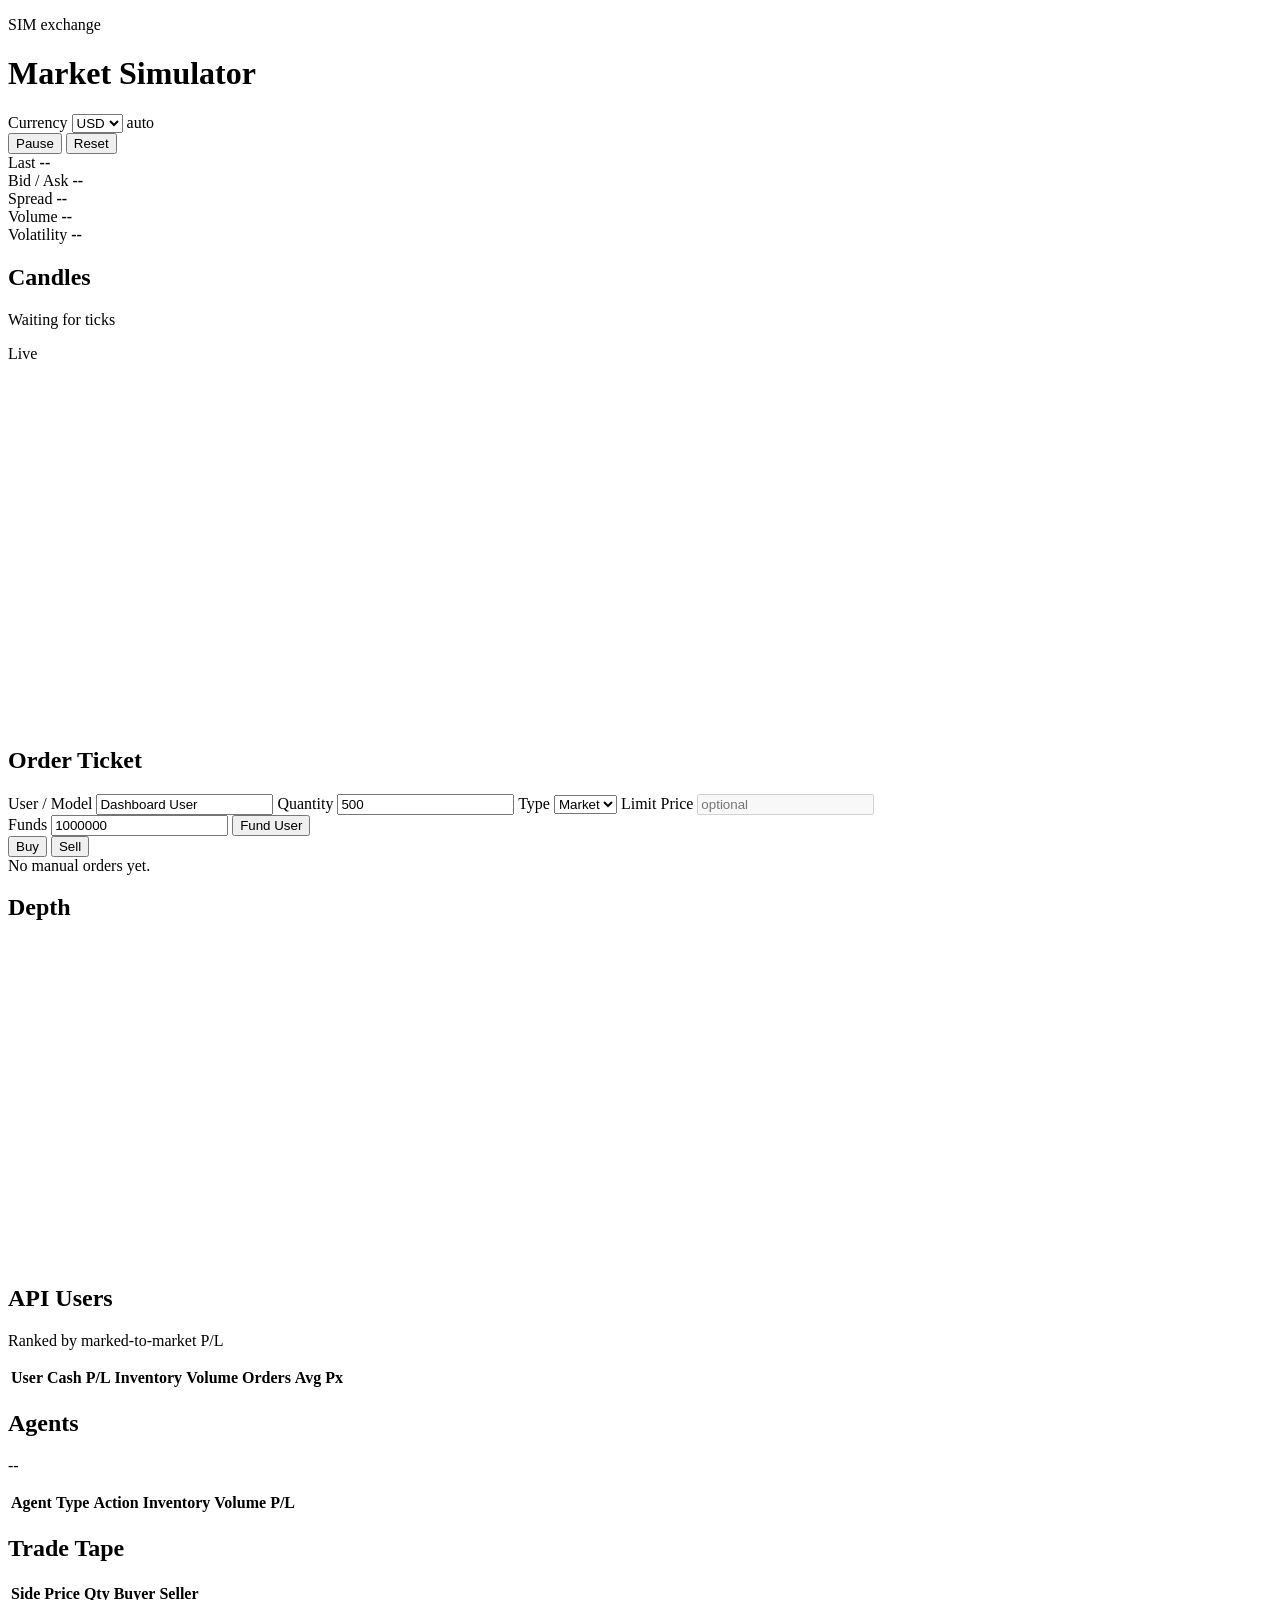
==== static/index.html @ ded02b48 "Initial commit of Market Simulator" ====
<!doctype html>
<html lang="en">
  <head>
    <meta charset="utf-8">
    <meta name="viewport" content="width=device-width, initial-scale=1">
    <title>Market Simulator</title>
    <link rel="stylesheet" href="/styles.css">
  </head>
  <body>
    <main class="app-shell">
      <header class="topbar">
        <div>
          <p class="eyebrow">SIM exchange</p>
          <h1>Market Simulator</h1>
        </div>
        <div class="topbar-actions">
          <div class="currency-control">
            <label for="currencySelect">Currency</label>
            <select id="currencySelect">
              <option value="USD">USD</option>
              <option value="INR">INR</option>
              <option value="EUR">EUR</option>
              <option value="GBP">GBP</option>
              <option value="JPY">JPY</option>
              <option value="AUD">AUD</option>
              <option value="CAD">CAD</option>
              <option value="SGD">SGD</option>
              <option value="AED">AED</option>
            </select>
            <span id="currencySource">auto</span>
          </div>
          <button id="toggleRun" class="secondary-button" type="button">Pause</button>
          <button id="reset" class="secondary-button warning" type="button">Reset</button>
        </div>
      </header>

      <section class="metric-grid" aria-label="market metrics">
        <div class="metric">
          <span>Last</span>
          <strong id="lastPrice">--</strong>
        </div>
        <div class="metric">
          <span>Bid / Ask</span>
          <strong id="bidAsk">--</strong>
        </div>
        <div class="metric">
          <span>Spread</span>
          <strong id="spread">--</strong>
        </div>
        <div class="metric">
          <span>Volume</span>
          <strong id="volume">--</strong>
        </div>
        <div class="metric">
          <span>Volatility</span>
          <strong id="volatility">--</strong>
        </div>
      </section>

      <section class="workspace">
        <section class="panel chart-panel" aria-label="price chart">
          <div class="panel-head">
            <div>
              <h2>Candles</h2>
              <p id="chartSubhead">Waiting for ticks</p>
            </div>
            <div id="marketState" class="status-pill">Live</div>
          </div>
          <canvas id="priceCanvas" width="900" height="360"></canvas>
        </section>

        <section class="panel ticket-panel" aria-label="manual order ticket">
          <div class="panel-head">
            <h2>Order Ticket</h2>
          </div>
          <form id="orderForm" class="order-form">
            <label>
              User / Model
              <input id="userName" type="text" value="Dashboard User" autocomplete="off">
            </label>
            <label>
              Quantity
              <input id="quantity" type="number" min="0.0001" step="1" value="500" required>
            </label>
            <label>
              Type
              <select id="orderType">
                <option value="market">Market</option>
                <option value="limit">Limit</option>
              </select>
            </label>
            <label>
              Limit Price <span id="priceCurrencyHint"></span>
              <input id="price" type="number" min="0.0001" step="0.01" placeholder="optional" disabled>
            </label>
            <div class="funding-form">
              <label>
                Funds <span id="fundCurrencyHint"></span>
                <input id="fundingAmount" type="number" min="0.01" step="1000" value="1000000">
              </label>
              <button id="fundButton" class="secondary-button" type="button">Fund User</button>
            </div>
            <div class="order-actions">
              <button id="buyButton" class="buy-button" type="button">Buy</button>
              <button id="sellButton" class="sell-button" type="button">Sell</button>
            </div>
          </form>
          <div id="orderResult" class="order-result">No manual orders yet.</div>
        </section>

        <section class="panel book-panel" aria-label="order book">
          <div class="panel-head">
            <h2>Depth</h2>
          </div>
          <canvas id="bookCanvas" width="520" height="320"></canvas>
        </section>

        <section class="panel users-panel" aria-label="api user performance">
          <div class="panel-head">
            <div>
              <h2>API Users</h2>
              <p>Ranked by marked-to-market P/L</p>
            </div>
          </div>
          <div class="table-scroll">
            <table>
              <thead>
                <tr>
                  <th>User</th>
                  <th>Cash</th>
                  <th>P/L</th>
                  <th>Inventory</th>
                  <th>Volume</th>
                  <th>Orders</th>
                  <th>Avg Px</th>
                </tr>
              </thead>
              <tbody id="usersTable"></tbody>
            </table>
          </div>
        </section>

        <section class="panel agents-panel" aria-label="agent activity">
          <div class="panel-head">
            <div>
              <h2>Agents</h2>
              <p id="agentCounts">--</p>
            </div>
          </div>
          <div class="table-scroll">
            <table>
              <thead>
                <tr>
                  <th>Agent</th>
                  <th>Type</th>
                  <th>Action</th>
                  <th>Inventory</th>
                  <th>Volume</th>
                  <th>P/L</th>
                </tr>
              </thead>
              <tbody id="agentsTable"></tbody>
            </table>
          </div>
        </section>

        <section class="panel tape-panel" aria-label="trade tape">
          <div class="panel-head">
            <h2>Trade Tape</h2>
          </div>
          <div class="table-scroll">
            <table>
              <thead>
                <tr>
                  <th>Side</th>
                  <th>Price</th>
                  <th>Qty</th>
                  <th>Buyer</th>
                  <th>Seller</th>
                </tr>
              </thead>
              <tbody id="tradesTable"></tbody>
            </table>
          </div>
        </section>
      </section>
    </main>

    <script src="/app.js"></script>
  </body>
</html>
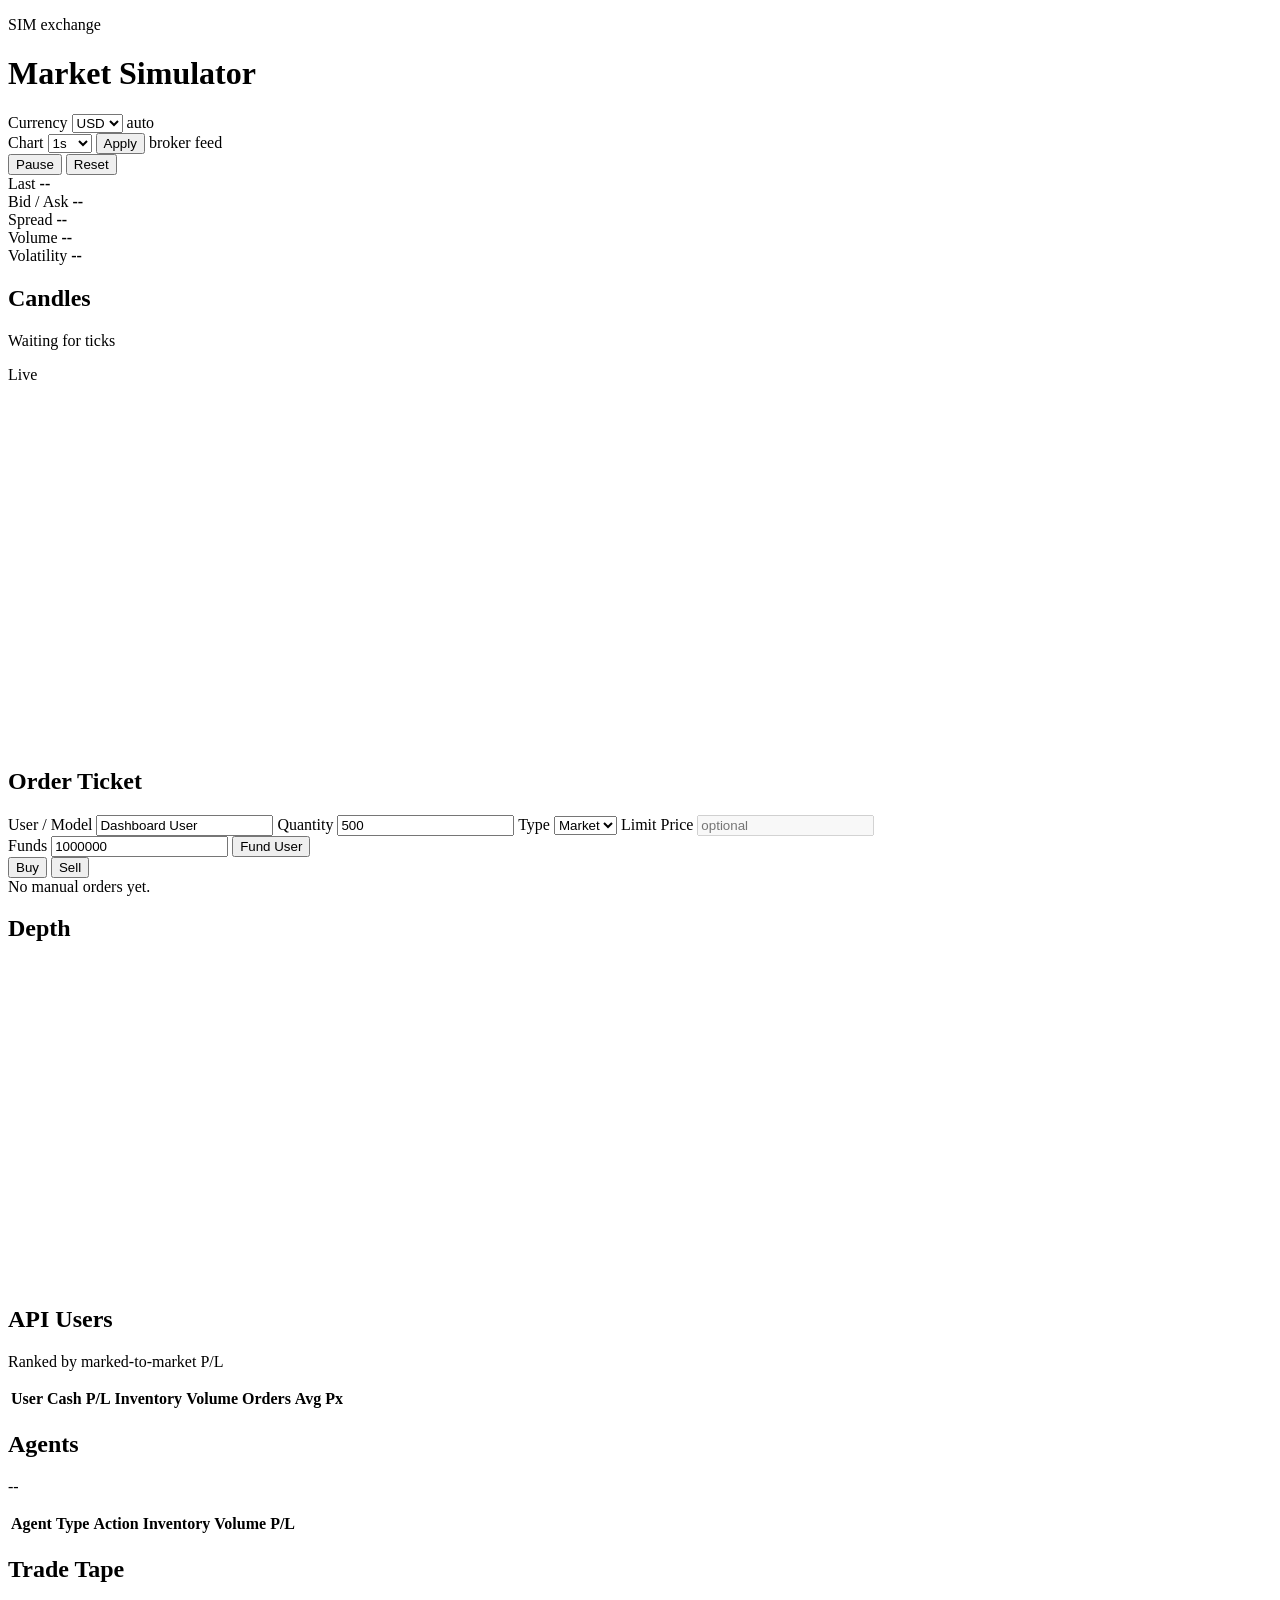
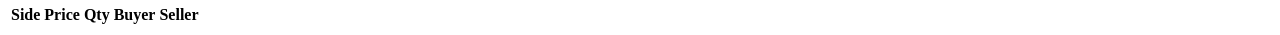
==== commit 714b97af: "commit z" ====
--- a/static/index.html
+++ b/static/index.html
@@ -29,6 +29,18 @@
             </select>
             <span id="currencySource">auto</span>
           </div>
+          <div class="refresh-control">
+            <label for="chartRefreshSelect">Chart</label>
+            <select id="chartRefreshSelect">
+              <option value="1000">1s</option>
+              <option value="2000">2s</option>
+              <option value="5000">5s</option>
+              <option value="15000">15s</option>
+              <option value="60000">1m</option>
+            </select>
+            <button id="chartRefreshApply" class="secondary-button refresh-apply" type="button">Apply</button>
+            <span id="chartRefreshStatus">broker feed</span>
+          </div>
           <button id="toggleRun" class="secondary-button" type="button">Pause</button>
           <button id="reset" class="secondary-button warning" type="button">Reset</button>
         </div>
@@ -186,6 +198,6 @@
       </section>
     </main>
 
-    <script src="/app.js"></script>
+    <script src="/app.js?v=chart-refresh-2"></script>
   </body>
 </html>
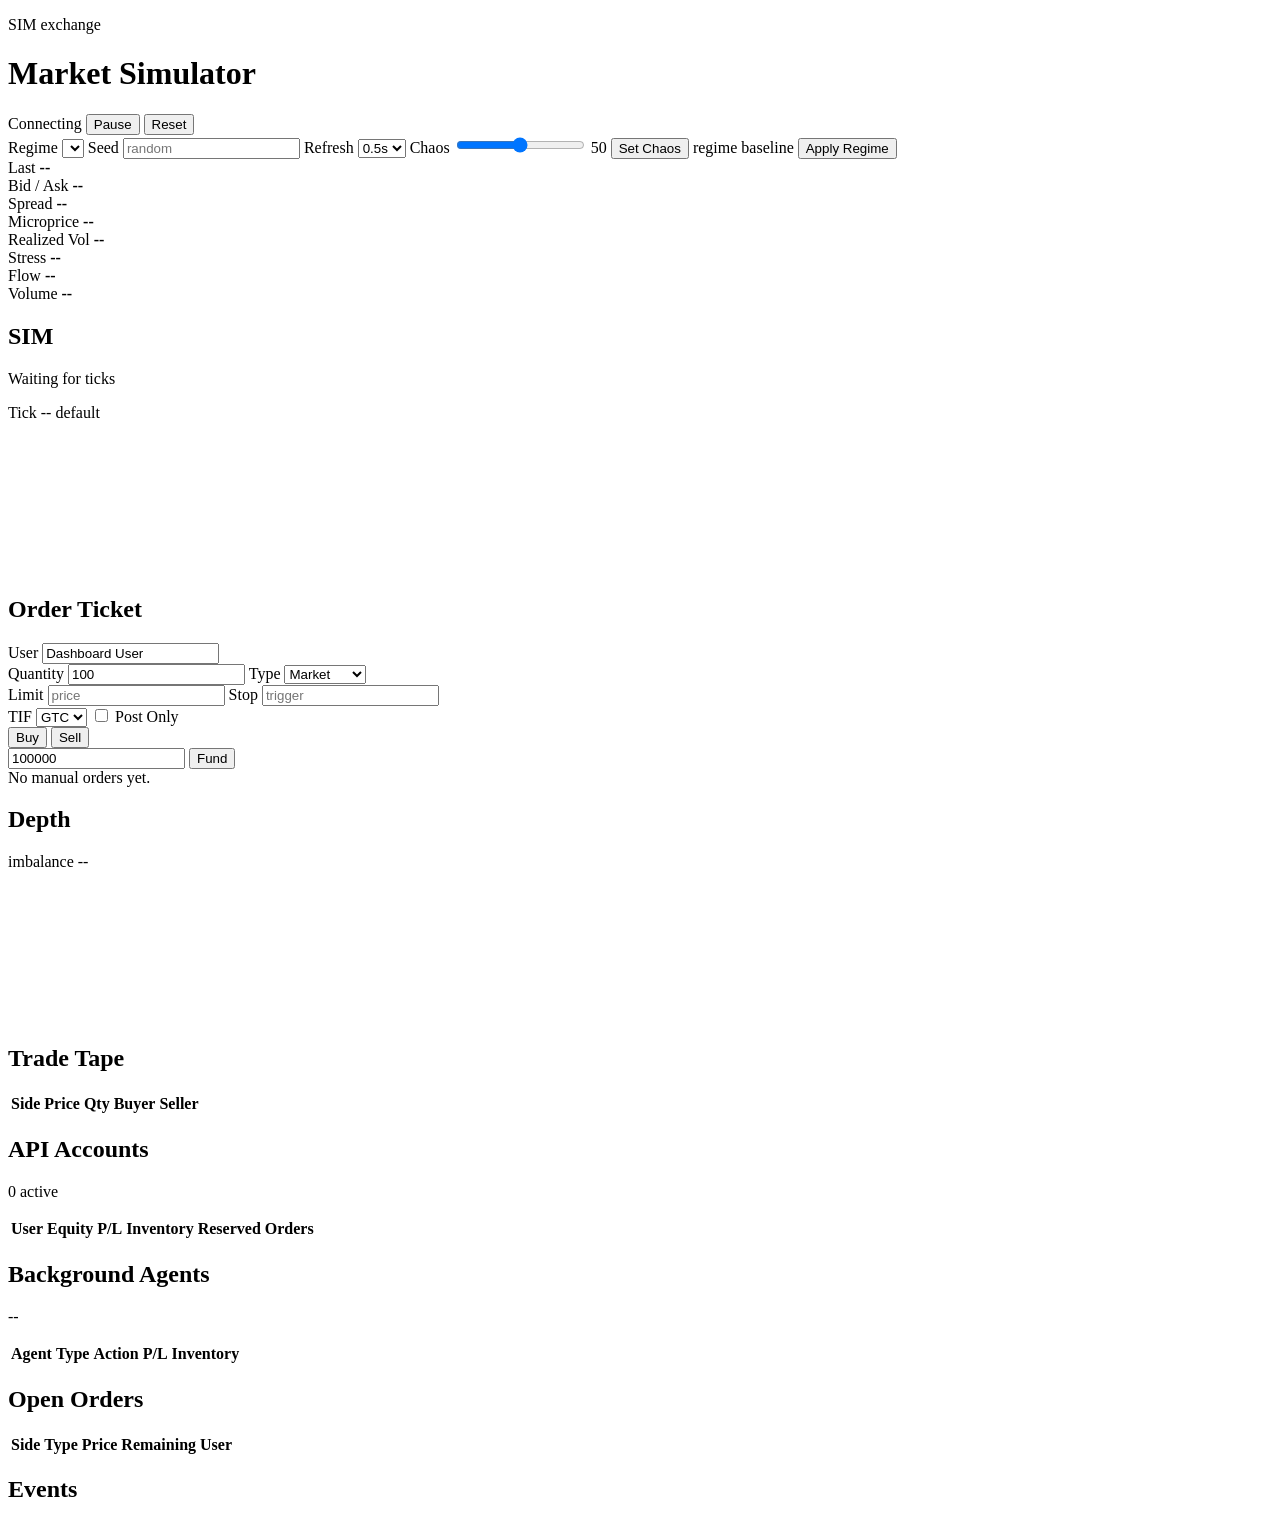
==== commit 5dabb684: "Exclude /tests and /example_agents from repository and sync latest changes" ====
--- a/static/index.html
+++ b/static/index.html
@@ -9,42 +9,46 @@
   <body>
     <main class="app-shell">
       <header class="topbar">
-        <div>
+        <div class="brand-block">
           <p class="eyebrow">SIM exchange</p>
           <h1>Market Simulator</h1>
         </div>
         <div class="topbar-actions">
-          <div class="currency-control">
-            <label for="currencySelect">Currency</label>
-            <select id="currencySelect">
-              <option value="USD">USD</option>
-              <option value="INR">INR</option>
-              <option value="EUR">EUR</option>
-              <option value="GBP">GBP</option>
-              <option value="JPY">JPY</option>
-              <option value="AUD">AUD</option>
-              <option value="CAD">CAD</option>
-              <option value="SGD">SGD</option>
-              <option value="AED">AED</option>
-            </select>
-            <span id="currencySource">auto</span>
-          </div>
-          <div class="refresh-control">
-            <label for="chartRefreshSelect">Chart</label>
-            <select id="chartRefreshSelect">
-              <option value="1000">1s</option>
-              <option value="2000">2s</option>
-              <option value="5000">5s</option>
-              <option value="15000">15s</option>
-              <option value="60000">1m</option>
-            </select>
-            <button id="chartRefreshApply" class="secondary-button refresh-apply" type="button">Apply</button>
-            <span id="chartRefreshStatus">broker feed</span>
-          </div>
+          <span id="connectionState" class="status-pill">Connecting</span>
           <button id="toggleRun" class="secondary-button" type="button">Pause</button>
-          <button id="reset" class="secondary-button warning" type="button">Reset</button>
+          <button id="resetMarket" class="secondary-button warning" type="button">Reset</button>
         </div>
       </header>
+
+      <section class="control-strip" aria-label="regime controls">
+        <label>
+          Regime
+          <select id="scenarioSelect"></select>
+        </label>
+        <label>
+          Seed
+          <input id="seedInput" type="number" step="1" placeholder="random">
+        </label>
+        <label>
+          Refresh
+          <select id="refreshSelect">
+            <option value="500">0.5s</option>
+            <option value="1000">1s</option>
+            <option value="2000">2s</option>
+            <option value="5000">5s</option>
+          </select>
+        </label>
+        <label class="chaos-field">
+          Chaos
+          <span class="range-row">
+            <input id="chaosLevel" type="range" min="0" max="100" step="1" value="50">
+            <output id="chaosReadout" for="chaosLevel">50</output>
+          </span>
+        </label>
+        <button id="applyChaos" class="secondary-button" type="button">Set Chaos</button>
+        <span id="chaosSource" class="panel-tag">regime baseline</span>
+        <button id="applyRegime" class="primary-button" type="button">Apply Regime</button>
+      </section>
 
       <section class="metric-grid" aria-label="market metrics">
         <div class="metric">
@@ -60,120 +64,108 @@
           <strong id="spread">--</strong>
         </div>
         <div class="metric">
+          <span>Microprice</span>
+          <strong id="microprice">--</strong>
+        </div>
+        <div class="metric">
+          <span>Realized Vol</span>
+          <strong id="realizedVol">--</strong>
+        </div>
+        <div class="metric">
+          <span>Stress</span>
+          <strong id="liquidityStress">--</strong>
+        </div>
+        <div class="metric">
+          <span>Flow</span>
+          <strong id="orderFlow">--</strong>
+        </div>
+        <div class="metric">
           <span>Volume</span>
           <strong id="volume">--</strong>
         </div>
-        <div class="metric">
-          <span>Volatility</span>
-          <strong id="volatility">--</strong>
-        </div>
       </section>
 
       <section class="workspace">
         <section class="panel chart-panel" aria-label="price chart">
           <div class="panel-head">
             <div>
-              <h2>Candles</h2>
+              <h2 id="symbolTitle">SIM</h2>
               <p id="chartSubhead">Waiting for ticks</p>
             </div>
-            <div id="marketState" class="status-pill">Live</div>
-          </div>
-          <canvas id="priceCanvas" width="900" height="360"></canvas>
-        </section>
-
-        <section class="panel ticket-panel" aria-label="manual order ticket">
+            <div class="panel-kpis">
+              <span id="tickValue">Tick --</span>
+              <span id="scenarioValue">default</span>
+            </div>
+          </div>
+          <canvas id="priceCanvas"></canvas>
+        </section>
+
+        <section class="panel ticket-panel" aria-label="order ticket">
           <div class="panel-head">
             <h2>Order Ticket</h2>
           </div>
           <form id="orderForm" class="order-form">
             <label>
-              User / Model
+              User
               <input id="userName" type="text" value="Dashboard User" autocomplete="off">
             </label>
-            <label>
-              Quantity
-              <input id="quantity" type="number" min="0.0001" step="1" value="500" required>
-            </label>
-            <label>
-              Type
-              <select id="orderType">
-                <option value="market">Market</option>
-                <option value="limit">Limit</option>
-              </select>
-            </label>
-            <label>
-              Limit Price <span id="priceCurrencyHint"></span>
-              <input id="price" type="number" min="0.0001" step="0.01" placeholder="optional" disabled>
-            </label>
-            <div class="funding-form">
-              <label>
-                Funds <span id="fundCurrencyHint"></span>
-                <input id="fundingAmount" type="number" min="0.01" step="1000" value="1000000">
-              </label>
-              <button id="fundButton" class="secondary-button" type="button">Fund User</button>
+            <div class="split-fields">
+              <label>
+                Quantity
+                <input id="quantity" type="number" min="0.0001" step="1" value="100" required>
+              </label>
+              <label>
+                Type
+                <select id="orderType">
+                  <option value="market">Market</option>
+                  <option value="limit">Limit</option>
+                  <option value="stop">Stop</option>
+                  <option value="stop_limit">Stop Limit</option>
+                </select>
+              </label>
+            </div>
+            <div class="split-fields">
+              <label>
+                Limit
+                <input id="limitPrice" type="number" min="0.0001" step="0.01" placeholder="price">
+              </label>
+              <label>
+                Stop
+                <input id="stopPrice" type="number" min="0.0001" step="0.01" placeholder="trigger">
+              </label>
+            </div>
+            <div class="split-fields compact-controls">
+              <label>
+                TIF
+                <select id="timeInForce">
+                  <option value="gtc">GTC</option>
+                  <option value="ioc">IOC</option>
+                  <option value="fok">FOK</option>
+                </select>
+              </label>
+              <label class="checkbox-line">
+                <input id="postOnly" type="checkbox">
+                Post Only
+              </label>
             </div>
             <div class="order-actions">
               <button id="buyButton" class="buy-button" type="button">Buy</button>
               <button id="sellButton" class="sell-button" type="button">Sell</button>
             </div>
+            <div class="funding-row">
+              <input id="fundingAmount" type="number" min="0.01" step="1000" value="100000">
+              <button id="fundButton" class="secondary-button" type="button">Fund</button>
+            </div>
           </form>
           <div id="orderResult" class="order-result">No manual orders yet.</div>
         </section>
 
-        <section class="panel book-panel" aria-label="order book">
+        <section class="panel depth-panel" aria-label="order book depth">
           <div class="panel-head">
             <h2>Depth</h2>
-          </div>
-          <canvas id="bookCanvas" width="520" height="320"></canvas>
-        </section>
-
-        <section class="panel users-panel" aria-label="api user performance">
-          <div class="panel-head">
-            <div>
-              <h2>API Users</h2>
-              <p>Ranked by marked-to-market P/L</p>
-            </div>
-          </div>
-          <div class="table-scroll">
-            <table>
-              <thead>
-                <tr>
-                  <th>User</th>
-                  <th>Cash</th>
-                  <th>P/L</th>
-                  <th>Inventory</th>
-                  <th>Volume</th>
-                  <th>Orders</th>
-                  <th>Avg Px</th>
-                </tr>
-              </thead>
-              <tbody id="usersTable"></tbody>
-            </table>
-          </div>
-        </section>
-
-        <section class="panel agents-panel" aria-label="agent activity">
-          <div class="panel-head">
-            <div>
-              <h2>Agents</h2>
-              <p id="agentCounts">--</p>
-            </div>
-          </div>
-          <div class="table-scroll">
-            <table>
-              <thead>
-                <tr>
-                  <th>Agent</th>
-                  <th>Type</th>
-                  <th>Action</th>
-                  <th>Inventory</th>
-                  <th>Volume</th>
-                  <th>P/L</th>
-                </tr>
-              </thead>
-              <tbody id="agentsTable"></tbody>
-            </table>
-          </div>
+            <span id="depthImbalance" class="panel-tag">imbalance --</span>
+          </div>
+          <canvas id="bookCanvas"></canvas>
         </section>
 
         <section class="panel tape-panel" aria-label="trade tape">
@@ -195,9 +187,84 @@
             </table>
           </div>
         </section>
+
+        <section class="panel accounts-panel" aria-label="api accounts">
+          <div class="panel-head">
+            <div>
+              <h2>API Accounts</h2>
+              <p id="accountCount">0 active</p>
+            </div>
+          </div>
+          <div class="table-scroll">
+            <table>
+              <thead>
+                <tr>
+                  <th>User</th>
+                  <th>Equity</th>
+                  <th>P/L</th>
+                  <th>Inventory</th>
+                  <th>Reserved</th>
+                  <th>Orders</th>
+                </tr>
+              </thead>
+              <tbody id="accountsTable"></tbody>
+            </table>
+          </div>
+        </section>
+
+        <section class="panel agents-panel" aria-label="simulated agents">
+          <div class="panel-head">
+            <div>
+              <h2>Background Agents</h2>
+              <p id="agentCounts">--</p>
+            </div>
+          </div>
+          <div class="table-scroll">
+            <table>
+              <thead>
+                <tr>
+                  <th>Agent</th>
+                  <th>Type</th>
+                  <th>Action</th>
+                  <th>P/L</th>
+                  <th>Inventory</th>
+                </tr>
+              </thead>
+              <tbody id="agentsTable"></tbody>
+            </table>
+          </div>
+        </section>
+
+        <section class="panel orders-panel" aria-label="open orders">
+          <div class="panel-head">
+            <h2>Open Orders</h2>
+          </div>
+          <div class="table-scroll">
+            <table>
+              <thead>
+                <tr>
+                  <th>Side</th>
+                  <th>Type</th>
+                  <th>Price</th>
+                  <th>Remaining</th>
+                  <th>User</th>
+                  <th></th>
+                </tr>
+              </thead>
+              <tbody id="ordersTable"></tbody>
+            </table>
+          </div>
+        </section>
+
+        <section class="panel events-panel" aria-label="events">
+          <div class="panel-head">
+            <h2>Events</h2>
+          </div>
+          <div id="eventsList" class="events-list"></div>
+        </section>
       </section>
     </main>
 
-    <script src="/app.js?v=chart-refresh-2"></script>
+    <script src="/app.js"></script>
   </body>
 </html>
